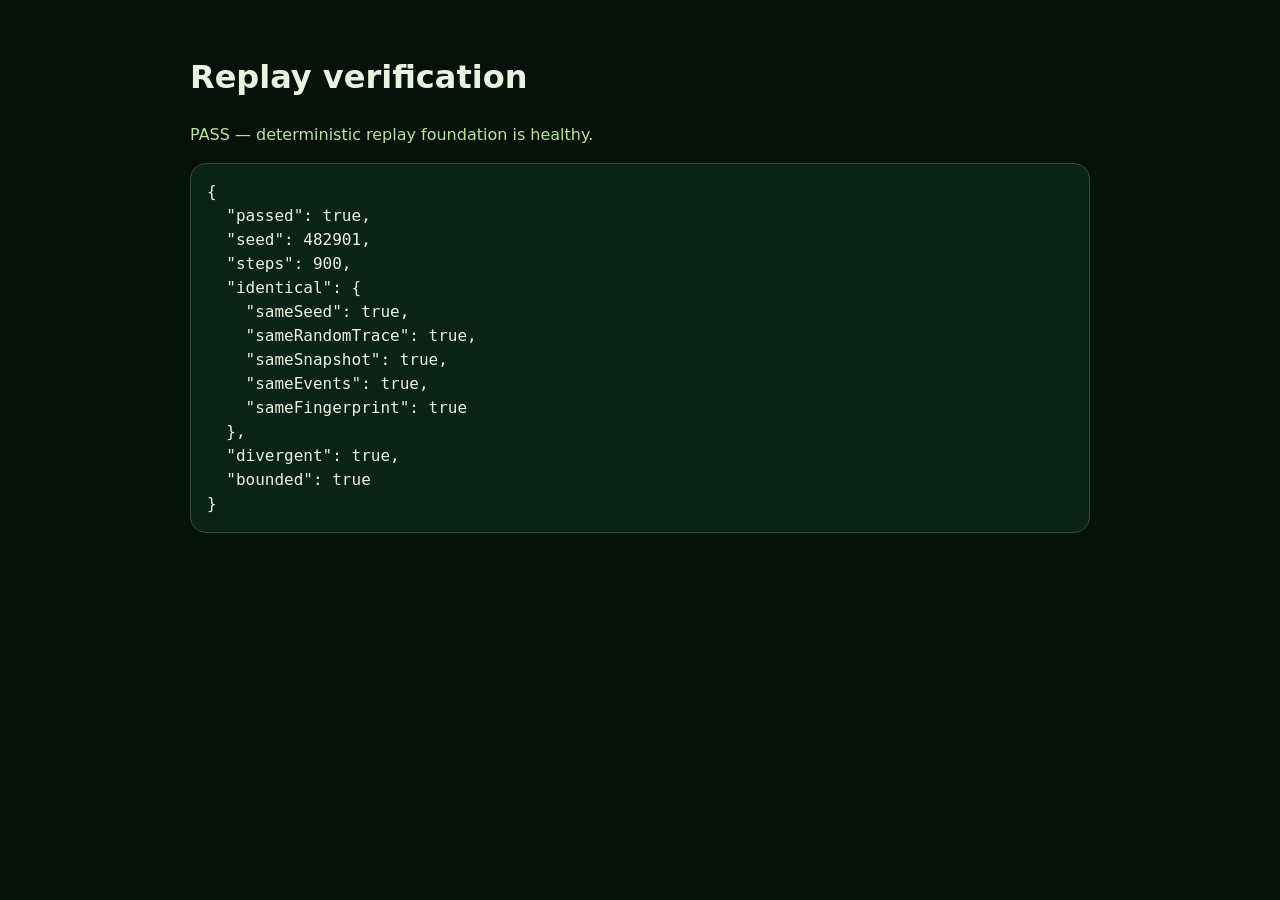
==== replay-test.html @ 31ba1c23 "Add deterministic replay verification harness" ====
<!doctype html>
<html lang="en">
<head>
  <meta charset="UTF-8" />
  <meta name="viewport" content="width=device-width, initial-scale=1.0" />
  <title>Synapse Reef v2 — Replay Verification</title>
  <style>
    body { margin: 0; padding: 2rem; background: #06110c; color: #e9f4df; font: 16px/1.5 system-ui, sans-serif; }
    main { max-width: 900px; margin: auto; }
    pre { overflow: auto; padding: 1rem; border: 1px solid #294e37; border-radius: 1rem; background: #0b2218; }
    .pass { color: #b8e68f; }
    .fail { color: #ff9b8e; }
  </style>
</head>
<body>
  <main>
    <h1>Replay verification</h1>
    <p id="status">Running deterministic checks…</p>
    <pre id="report"></pre>
  </main>
  <script src="phase-1-foundation.js"></script>
  <script src="replay-harness.js"></script>
  <script>
    const result = SynapseReplay.verify();
    const status = document.getElementById('status');
    status.textContent = result.passed ? 'PASS — deterministic replay foundation is healthy.' : 'FAIL — inspect the report.';
    status.className = result.passed ? 'pass' : 'fail';
    document.getElementById('report').textContent = JSON.stringify({
      passed: result.passed,
      seed: result.seed,
      steps: result.steps,
      identical: result.identical,
      divergent: result.divergent,
      bounded: result.bounded,
    }, null, 2);
  </script>
</body>
</html>
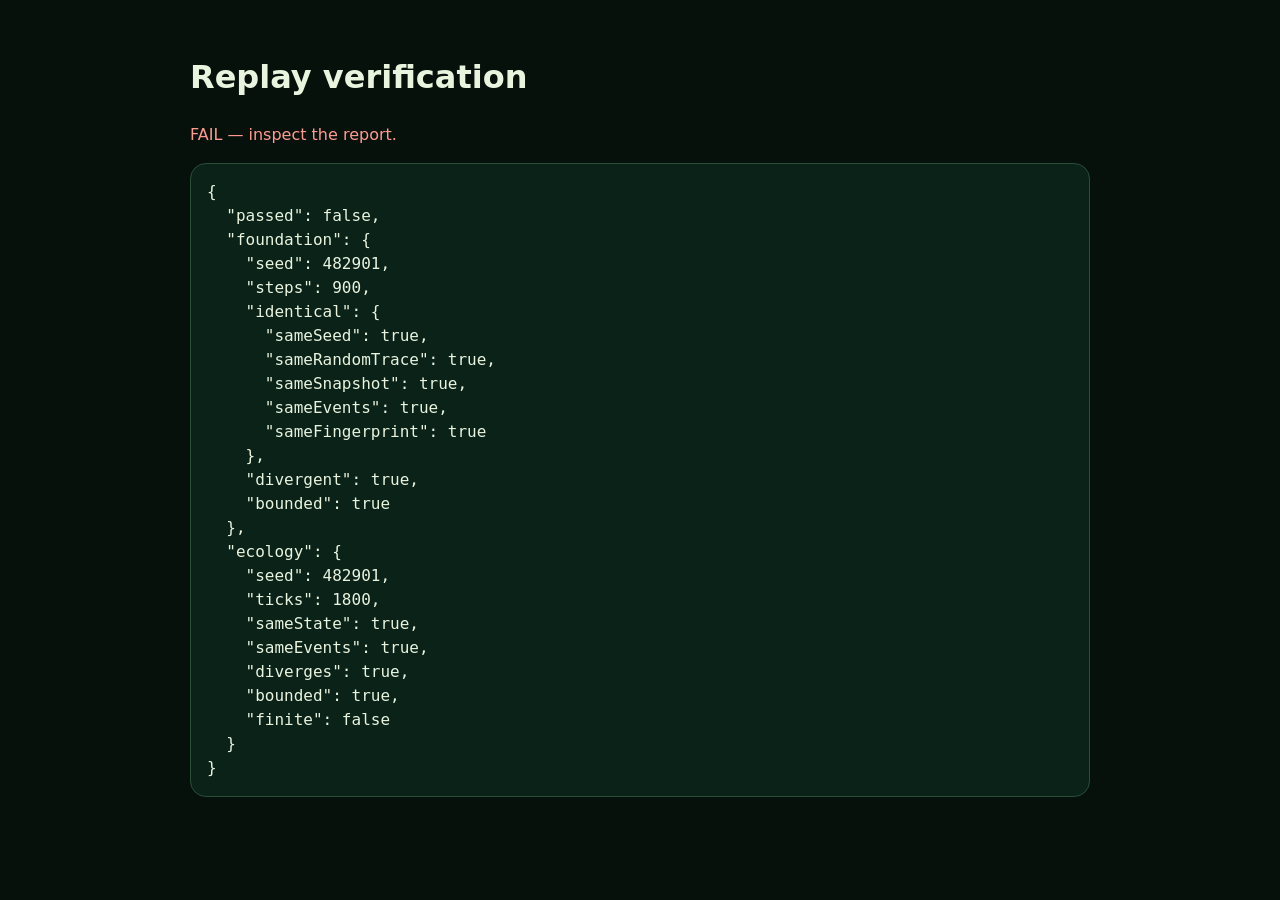
==== commit 932e152d: "Verify deterministic ecology replay" ====
--- a/replay-test.html
+++ b/replay-test.html
@@ -20,18 +20,32 @@
   </main>
   <script src="phase-1-foundation.js"></script>
   <script src="replay-harness.js"></script>
+  <script src="world-replay-harness.js"></script>
   <script>
-    const result = SynapseReplay.verify();
+    const foundationResult = SynapseReplay.verify();
+    const worldResult = SynapseWorldReplay.verify();
+    const passed = foundationResult.passed && worldResult.passed;
     const status = document.getElementById('status');
-    status.textContent = result.passed ? 'PASS — deterministic replay foundation is healthy.' : 'FAIL — inspect the report.';
-    status.className = result.passed ? 'pass' : 'fail';
+    status.textContent = passed ? 'PASS — deterministic foundation and ecology replay are healthy.' : 'FAIL — inspect the report.';
+    status.className = passed ? 'pass' : 'fail';
     document.getElementById('report').textContent = JSON.stringify({
-      passed: result.passed,
-      seed: result.seed,
-      steps: result.steps,
-      identical: result.identical,
-      divergent: result.divergent,
-      bounded: result.bounded,
+      passed,
+      foundation: {
+        seed: foundationResult.seed,
+        steps: foundationResult.steps,
+        identical: foundationResult.identical,
+        divergent: foundationResult.divergent,
+        bounded: foundationResult.bounded,
+      },
+      ecology: {
+        seed: worldResult.seed,
+        ticks: worldResult.ticks,
+        sameState: worldResult.sameState,
+        sameEvents: worldResult.sameEvents,
+        diverges: worldResult.diverges,
+        bounded: worldResult.bounded,
+        finite: worldResult.finite,
+      },
     }, null, 2);
   </script>
 </body>
